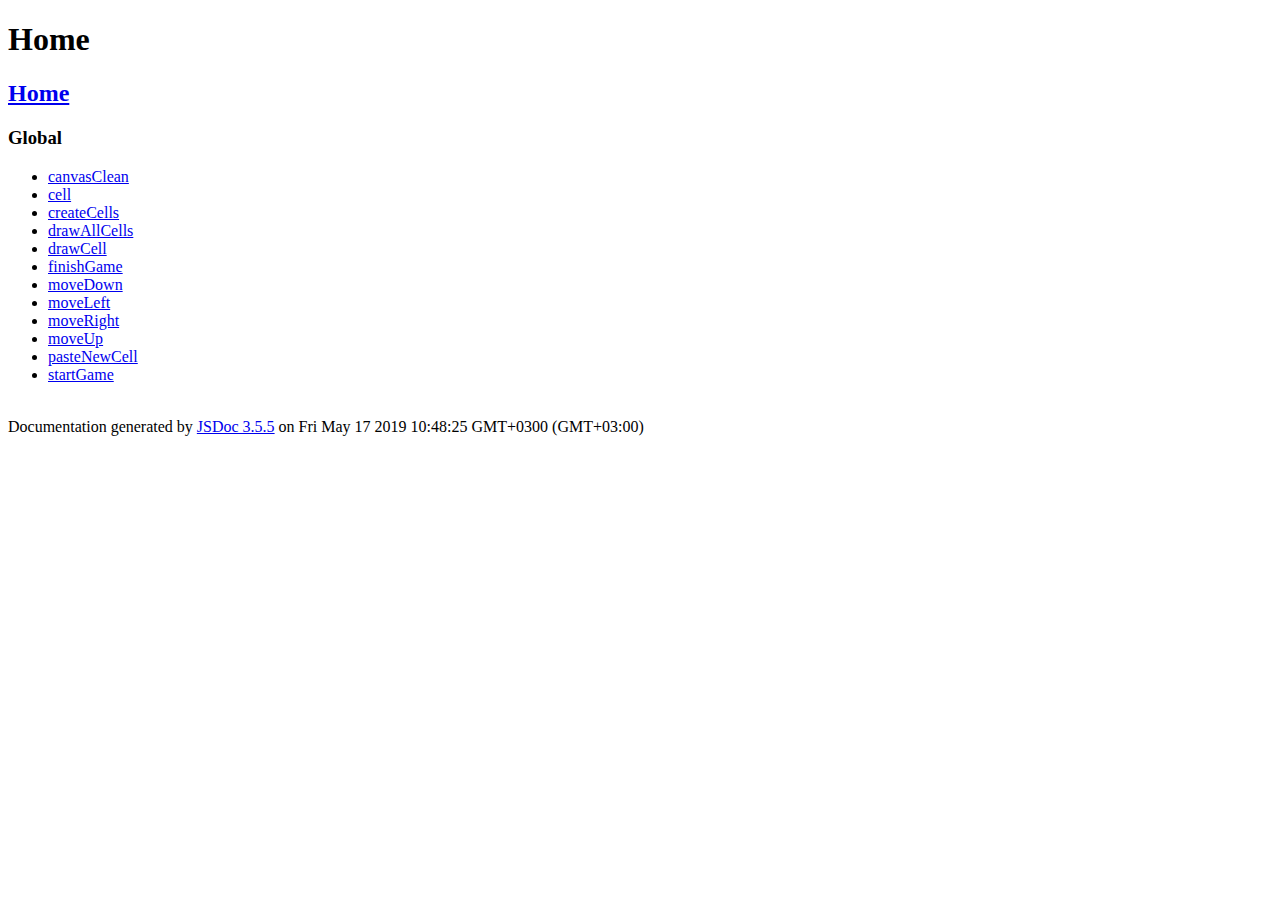
==== out/index.html @ d6ff5271 "часть кода игры" ====
<!DOCTYPE html>
<html lang="en">
<head>
    <meta charset="utf-8">
    <title>JSDoc: Home</title>

    <script src="scripts/prettify/prettify.js"> </script>
    <script src="scripts/prettify/lang-css.js"> </script>
    <!--[if lt IE 9]>
      <script src="//html5shiv.googlecode.com/svn/trunk/html5.js"></script>
    <![endif]-->
    <link type="text/css" rel="stylesheet" href="styles/prettify-tomorrow.css">
    <link type="text/css" rel="stylesheet" href="styles/jsdoc-default.css">
</head>

<body>

<div id="main">

    <h1 class="page-title">Home</h1>

    



    


    <h3> </h3>










    









</div>

<nav>
    <h2><a href="index.html">Home</a></h2><h3>Global</h3><ul><li><a href="global.html#canvasClean">canvasClean</a></li><li><a href="global.html#cell">cell</a></li><li><a href="global.html#createCells">createCells</a></li><li><a href="global.html#drawAllCells">drawAllCells</a></li><li><a href="global.html#drawCell">drawCell</a></li><li><a href="global.html#finishGame">finishGame</a></li><li><a href="global.html#moveDown">moveDown</a></li><li><a href="global.html#moveLeft">moveLeft</a></li><li><a href="global.html#moveRight">moveRight</a></li><li><a href="global.html#moveUp">moveUp</a></li><li><a href="global.html#pasteNewCell">pasteNewCell</a></li><li><a href="global.html#startGame">startGame</a></li></ul>
</nav>

<br class="clear">

<footer>
    Documentation generated by <a href="https://github.com/jsdoc3/jsdoc">JSDoc 3.5.5</a> on Fri May 17 2019 10:48:25 GMT+0300 (GMT+03:00)
</footer>

<script> prettyPrint(); </script>
<script src="scripts/linenumber.js"> </script>
</body>
</html>
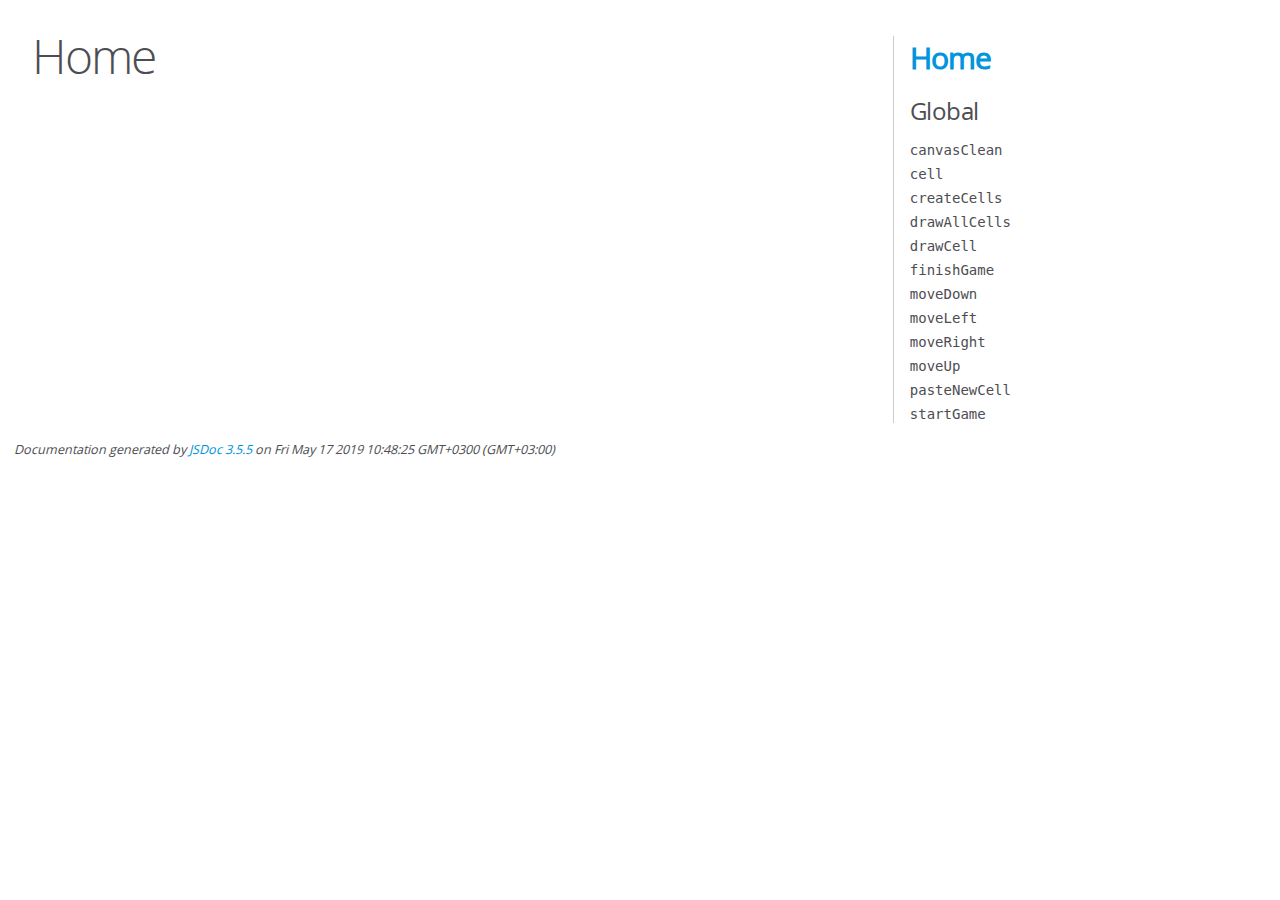
==== commit 802430f1: "5 лабораторная" ====
--- a/out/index.html
+++ b/out/index.html
@@ -62,4 +62,4 @@
 <script> prettyPrint(); </script>
 <script src="scripts/linenumber.js"> </script>
 </body>
-</html>
+</html>--- a/out/styles/prettify-tomorrow.css
+++ b/out/styles/prettify-tomorrow.css
@@ -0,0 +1,132 @@
+/* Tomorrow Theme */
+/* Original theme - https://github.com/chriskempson/tomorrow-theme */
+/* Pretty printing styles. Used with prettify.js. */
+/* SPAN elements with the classes below are added by prettyprint. */
+/* plain text */
+.pln {
+  color: #4d4d4c; }
+
+@media screen {
+  /* string content */
+  .str {
+    color: #718c00; }
+
+  /* a keyword */
+  .kwd {
+    color: #8959a8; }
+
+  /* a comment */
+  .com {
+    color: #8e908c; }
+
+  /* a type name */
+  .typ {
+    color: #4271ae; }
+
+  /* a literal value */
+  .lit {
+    color: #f5871f; }
+
+  /* punctuation */
+  .pun {
+    color: #4d4d4c; }
+
+  /* lisp open bracket */
+  .opn {
+    color: #4d4d4c; }
+
+  /* lisp close bracket */
+  .clo {
+    color: #4d4d4c; }
+
+  /* a markup tag name */
+  .tag {
+    color: #c82829; }
+
+  /* a markup attribute name */
+  .atn {
+    color: #f5871f; }
+
+  /* a markup attribute value */
+  .atv {
+    color: #3e999f; }
+
+  /* a declaration */
+  .dec {
+    color: #f5871f; }
+
+  /* a variable name */
+  .var {
+    color: #c82829; }
+
+  /* a function name */
+  .fun {
+    color: #4271ae; } }
+/* Use higher contrast and text-weight for printable form. */
+@media print, projection {
+  .str {
+    color: #060; }
+
+  .kwd {
+    color: #006;
+    font-weight: bold; }
+
+  .com {
+    color: #600;
+    font-style: italic; }
+
+  .typ {
+    color: #404;
+    font-weight: bold; }
+
+  .lit {
+    color: #044; }
+
+  .pun, .opn, .clo {
+    color: #440; }
+
+  .tag {
+    color: #006;
+    font-weight: bold; }
+
+  .atn {
+    color: #404; }
+
+  .atv {
+    color: #060; } }
+/* Style */
+/*
+pre.prettyprint {
+  background: white;
+  font-family: Consolas, Monaco, 'Andale Mono', monospace;
+  font-size: 12px;
+  line-height: 1.5;
+  border: 1px solid #ccc;
+  padding: 10px; }
+*/
+
+/* Specify class=linenums on a pre to get line numbering */
+ol.linenums {
+  margin-top: 0;
+  margin-bottom: 0; }
+
+/* IE indents via margin-left */
+li.L0,
+li.L1,
+li.L2,
+li.L3,
+li.L4,
+li.L5,
+li.L6,
+li.L7,
+li.L8,
+li.L9 {
+  /* */ }
+
+/* Alternate shading for lines */
+li.L1,
+li.L3,
+li.L5,
+li.L7,
+li.L9 {
+  /* */ }
--- a/out/styles/jsdoc-default.css
+++ b/out/styles/jsdoc-default.css
@@ -0,0 +1,358 @@
+@font-face {
+    font-family: 'Open Sans';
+    font-weight: normal;
+    font-style: normal;
+    src: url('../fonts/OpenSans-Regular-webfont.eot');
+    src:
+        local('Open Sans'),
+        local('OpenSans'),
+        url('../fonts/OpenSans-Regular-webfont.eot?#iefix') format('embedded-opentype'),
+        url('../fonts/OpenSans-Regular-webfont.woff') format('woff'),
+        url('../fonts/OpenSans-Regular-webfont.svg#open_sansregular') format('svg');
+}
+
+@font-face {
+    font-family: 'Open Sans Light';
+    font-weight: normal;
+    font-style: normal;
+    src: url('../fonts/OpenSans-Light-webfont.eot');
+    src:
+        local('Open Sans Light'),
+        local('OpenSans Light'),
+        url('../fonts/OpenSans-Light-webfont.eot?#iefix') format('embedded-opentype'),
+        url('../fonts/OpenSans-Light-webfont.woff') format('woff'),
+        url('../fonts/OpenSans-Light-webfont.svg#open_sanslight') format('svg');
+}
+
+html
+{
+    overflow: auto;
+    background-color: #fff;
+    font-size: 14px;
+}
+
+body
+{
+    font-family: 'Open Sans', sans-serif;
+    line-height: 1.5;
+    color: #4d4e53;
+    background-color: white;
+}
+
+a, a:visited, a:active {
+    color: #0095dd;
+    text-decoration: none;
+}
+
+a:hover {
+    text-decoration: underline;
+}
+
+header
+{
+    display: block;
+    padding: 0px 4px;
+}
+
+tt, code, kbd, samp {
+    font-family: Consolas, Monaco, 'Andale Mono', monospace;
+}
+
+.class-description {
+    font-size: 130%;
+    line-height: 140%;
+    margin-bottom: 1em;
+    margin-top: 1em;
+}
+
+.class-description:empty {
+    margin: 0;
+}
+
+#main {
+    float: left;
+    width: 70%;
+}
+
+article dl {
+    margin-bottom: 40px;
+}
+
+article img {
+  max-width: 100%;
+}
+
+section
+{
+    display: block;
+    background-color: #fff;
+    padding: 12px 24px;
+    border-bottom: 1px solid #ccc;
+    margin-right: 30px;
+}
+
+.variation {
+    display: none;
+}
+
+.signature-attributes {
+    font-size: 60%;
+    color: #aaa;
+    font-style: italic;
+    font-weight: lighter;
+}
+
+nav
+{
+    display: block;
+    float: right;
+    margin-top: 28px;
+    width: 30%;
+    box-sizing: border-box;
+    border-left: 1px solid #ccc;
+    padding-left: 16px;
+}
+
+nav ul {
+    font-family: 'Lucida Grande', 'Lucida Sans Unicode', arial, sans-serif;
+    font-size: 100%;
+    line-height: 17px;
+    padding: 0;
+    margin: 0;
+    list-style-type: none;
+}
+
+nav ul a, nav ul a:visited, nav ul a:active {
+    font-family: Consolas, Monaco, 'Andale Mono', monospace;
+    line-height: 18px;
+    color: #4D4E53;
+}
+
+nav h3 {
+    margin-top: 12px;
+}
+
+nav li {
+    margin-top: 6px;
+}
+
+footer {
+    display: block;
+    padding: 6px;
+    margin-top: 12px;
+    font-style: italic;
+    font-size: 90%;
+}
+
+h1, h2, h3, h4 {
+    font-weight: 200;
+    margin: 0;
+}
+
+h1
+{
+    font-family: 'Open Sans Light', sans-serif;
+    font-size: 48px;
+    letter-spacing: -2px;
+    margin: 12px 24px 20px;
+}
+
+h2, h3.subsection-title
+{
+    font-size: 30px;
+    font-weight: 700;
+    letter-spacing: -1px;
+    margin-bottom: 12px;
+}
+
+h3
+{
+    font-size: 24px;
+    letter-spacing: -0.5px;
+    margin-bottom: 12px;
+}
+
+h4
+{
+    font-size: 18px;
+    letter-spacing: -0.33px;
+    margin-bottom: 12px;
+    color: #4d4e53;
+}
+
+h5, .container-overview .subsection-title
+{
+    font-size: 120%;
+    font-weight: bold;
+    letter-spacing: -0.01em;
+    margin: 8px 0 3px 0;
+}
+
+h6
+{
+    font-size: 100%;
+    letter-spacing: -0.01em;
+    margin: 6px 0 3px 0;
+    font-style: italic;
+}
+
+table
+{
+    border-spacing: 0;
+    border: 0;
+    border-collapse: collapse;
+}
+
+td, th
+{
+    border: 1px solid #ddd;
+    margin: 0px;
+    text-align: left;
+    vertical-align: top;
+    padding: 4px 6px;
+    display: table-cell;
+}
+
+thead tr
+{
+    background-color: #ddd;
+    font-weight: bold;
+}
+
+th { border-right: 1px solid #aaa; }
+tr > th:last-child { border-right: 1px solid #ddd; }
+
+.ancestors, .attribs { color: #999; }
+.ancestors a, .attribs a
+{
+    color: #999 !important;
+    text-decoration: none;
+}
+
+.clear
+{
+    clear: both;
+}
+
+.important
+{
+    font-weight: bold;
+    color: #950B02;
+}
+
+.yes-def {
+    text-indent: -1000px;
+}
+
+.type-signature {
+    color: #aaa;
+}
+
+.name, .signature {
+    font-family: Consolas, Monaco, 'Andale Mono', monospace;
+}
+
+.details { margin-top: 14px; border-left: 2px solid #DDD; }
+.details dt { width: 120px; float: left; padding-left: 10px;  padding-top: 6px; }
+.details dd { margin-left: 70px; }
+.details ul { margin: 0; }
+.details ul { list-style-type: none; }
+.details li { margin-left: 30px; padding-top: 6px; }
+.details pre.prettyprint { margin: 0 }
+.details .object-value { padding-top: 0; }
+
+.description {
+    margin-bottom: 1em;
+    margin-top: 1em;
+}
+
+.code-caption
+{
+    font-style: italic;
+    font-size: 107%;
+    margin: 0;
+}
+
+.prettyprint
+{
+    border: 1px solid #ddd;
+    width: 80%;
+    overflow: auto;
+}
+
+.prettyprint.source {
+    width: inherit;
+}
+
+.prettyprint code
+{
+    font-size: 100%;
+    line-height: 18px;
+    display: block;
+    padding: 4px 12px;
+    margin: 0;
+    background-color: #fff;
+    color: #4D4E53;
+}
+
+.prettyprint code span.line
+{
+  display: inline-block;
+}
+
+.prettyprint.linenums
+{
+  padding-left: 70px;
+  -webkit-user-select: none;
+  -moz-user-select: none;
+  -ms-user-select: none;
+  user-select: none;
+}
+
+.prettyprint.linenums ol
+{
+  padding-left: 0;
+}
+
+.prettyprint.linenums li
+{
+  border-left: 3px #ddd solid;
+}
+
+.prettyprint.linenums li.selected,
+.prettyprint.linenums li.selected *
+{
+  background-color: lightyellow;
+}
+
+.prettyprint.linenums li *
+{
+  -webkit-user-select: text;
+  -moz-user-select: text;
+  -ms-user-select: text;
+  user-select: text;
+}
+
+.params .name, .props .name, .name code {
+    color: #4D4E53;
+    font-family: Consolas, Monaco, 'Andale Mono', monospace;
+    font-size: 100%;
+}
+
+.params td.description > p:first-child,
+.props td.description > p:first-child
+{
+    margin-top: 0;
+    padding-top: 0;
+}
+
+.params td.description > p:last-child,
+.props td.description > p:last-child
+{
+    margin-bottom: 0;
+    padding-bottom: 0;
+}
+
+.disabled {
+    color: #454545;
+}
